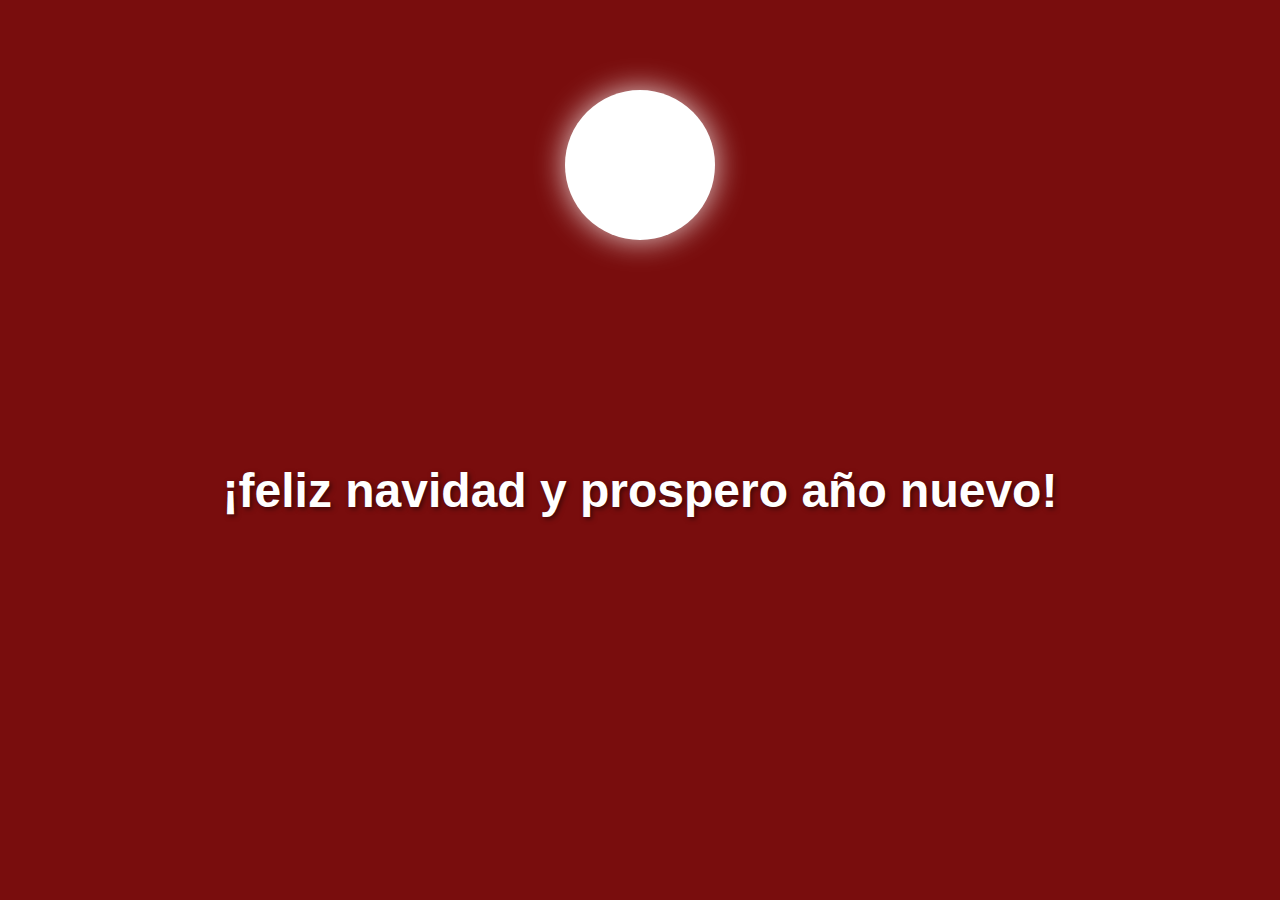
==== postal.html @ 4e354c57 "Add files via upload" ====
<!DOCTYPE html>
<html lang="en">
<head>
    <meta charset="UTF-8">
    <meta name="viewport" content="width=device-width, initial-scale=1.0">
    <meta name="author" content="Diego L."> 
    <meta name="fecha" content="10/12/2024">
    <meta name="proyecto/reto" content="Web-0">
    <meta name="keywords" content="naturaleza, montes">
    <title>POSTAL</title>
    <link rel="stylesheet" href="estilos.css">
    <link rel="icon" href="imagenes/descarga.jpg" type="image/x-icon">
</head>
<body>
    <div class="container">
        <div class="moon"></div>
        <div class="sleigh"></div>
        <h1>¡feliz navidad y prospero año nuevo!</h1>
        <div class="imagen">
            <img src="imagenes/images-removebg-preview.png" alt="">
        </div>
        <!-- Copos de nieve -->
        <div class="snow">
            <!-- Crear múltiples copos manualmente -->
            <div class="snowflake"></div>
            <div class="snowflake"></div>
            <div class="snowflake"></div>
            <div class="snowflake"></div>
            <div class="snowflake"></div>
            <div class="snowflake"></div>
            <div class="snowflake"></div>
            <div class="snowflake"></div>
            <div class="snowflake"></div>
            <div class="snowflake"></div>
            <div class="snowflake"></div>
            <div class="snowflake"></div>
            <div class="snowflake"></div>
            <div class="snowflake"></div>
            <div class="snowflake"></div>
            <div class="snowflake"></div>
            <div class="snowflake"></div>
            <div class="snowflake"></div>
            <div class="snowflake"></div>
            <div class="snowflake"></div>
            <!-- Puedes copiar y pegar más si es necesario -->
        </div>
    </div>
</body>
---- estilos.css ----
/* Estilo general */
body, html {
    margin: 0;
    padding: 0;
    overflow: hidden;
    font-family: 'Arial', sans-serif;
    background-color:rgb(121, 13, 13); /* Fondo rojo */
}

/* Fondo general */
.container {
    position: relative;
    height: 100vh;
    width: 100vw;
    display: flex;
    flex-direction: column;
    justify-content: center;
    align-items: center;
    overflow: hidden;
}

.moon {
    position: absolute;
    top: 10%;
    left: 50%;
    transform: translateX(-50%);
    width: 150px;
    height: 150px;
    background-color: #fff;
    border-radius: 50%;
    box-shadow: 0 0 30px rgba(255, 255, 255, 0.8);
}

.sleigh {
    position: absolute;
    top: 25%;
    left: 20%;
    width: 200px;
    height: 100px;
    background-size: contain;
}

h1 {
    text-align: center;
    height: 30%;
    position: absolute;
    bottom: 15%;
    color: white;
    font-size: 3rem;
    text-shadow: 2px 2px 5px rgba(0, 0, 0, 0.5);
}

/* Estilo de los copos de nieve */
.snow {
    position: absolute;
    top: 0;
    left: 0;
    width: 100%;
    height: 100%;
    pointer-events: none;
    overflow: hidden;
}

.snowflake {
    position: absolute;
    top: -10%;
    width: 8px;
    height: 8px;
    background-color: white;
    border-radius: 50%;
    opacity: 0.8;
    animation: fall infinite linear;
}

/* Copos de nieve animados con duraciones diferentes */
.snowflake:nth-child(1) {
    left: 10%;
    animation-duration: 5s;
    animation-delay: 0s;
}
.snowflake:nth-child(2) {
    left: 25%;
    animation-duration: 6s;
    animation-delay: 1s;
}
.snowflake:nth-child(3) {
    left: 40%;
    animation-duration: 4s;
    animation-delay: 0.5s;
}
.snowflake:nth-child(4) {
    left: 55%;
    animation-duration: 7s;
    animation-delay: 2s;
}
.snowflake:nth-child(5) {
    left: 70%;
    animation-duration: 5s;
    animation-delay: 1.5s;
}
.snowflake:nth-child(6) {
    left: 85%;
    animation-duration: 6s;
    animation-delay: 0.2s;
}
.snowflake:nth-child(7) {
    left: 15%;
    animation-duration: 8s;
    animation-delay: 1.8s;
}
.snowflake:nth-child(8) {
    left: 35%;
    animation-duration: 5.5s;
    animation-delay: 0.4s;
}
.snowflake:nth-child(9) {
    left: 60%;
    animation-duration: 4.5s;
    animation-delay: 1.2s;
}
.snowflake:nth-child(10) {
    left: 90%;
    animation-duration: 6.5s;
    animation-delay: 0.7s;
}

/* Animación de caída */
@keyframes fall {
    0% {
        transform: translateY(0) rotate(0deg);
        opacity: 1;
    }
    100% {
        transform: translateY(100vh) rotate(360deg);
        opacity: 0;
    }
}
.boton{
    font-size: 50px; 
    padding: 50px 80px; 
    border-radius: 20px; 
    background-color: #007BFF; 
    color: white; 
    border: solid black 2px; 
}
button{
    font-size: 50px; 
    padding: 50px 80px; 
    border-radius: 20px; 
    color: rgb(0, 0, 0); 
    border: solid black 2px; 
    cursor: pointer; 
}
.imagen{
    transform: translate(-1%, -150%) scale(2.5); 
    z-index: 2; 
    position: absolute

}
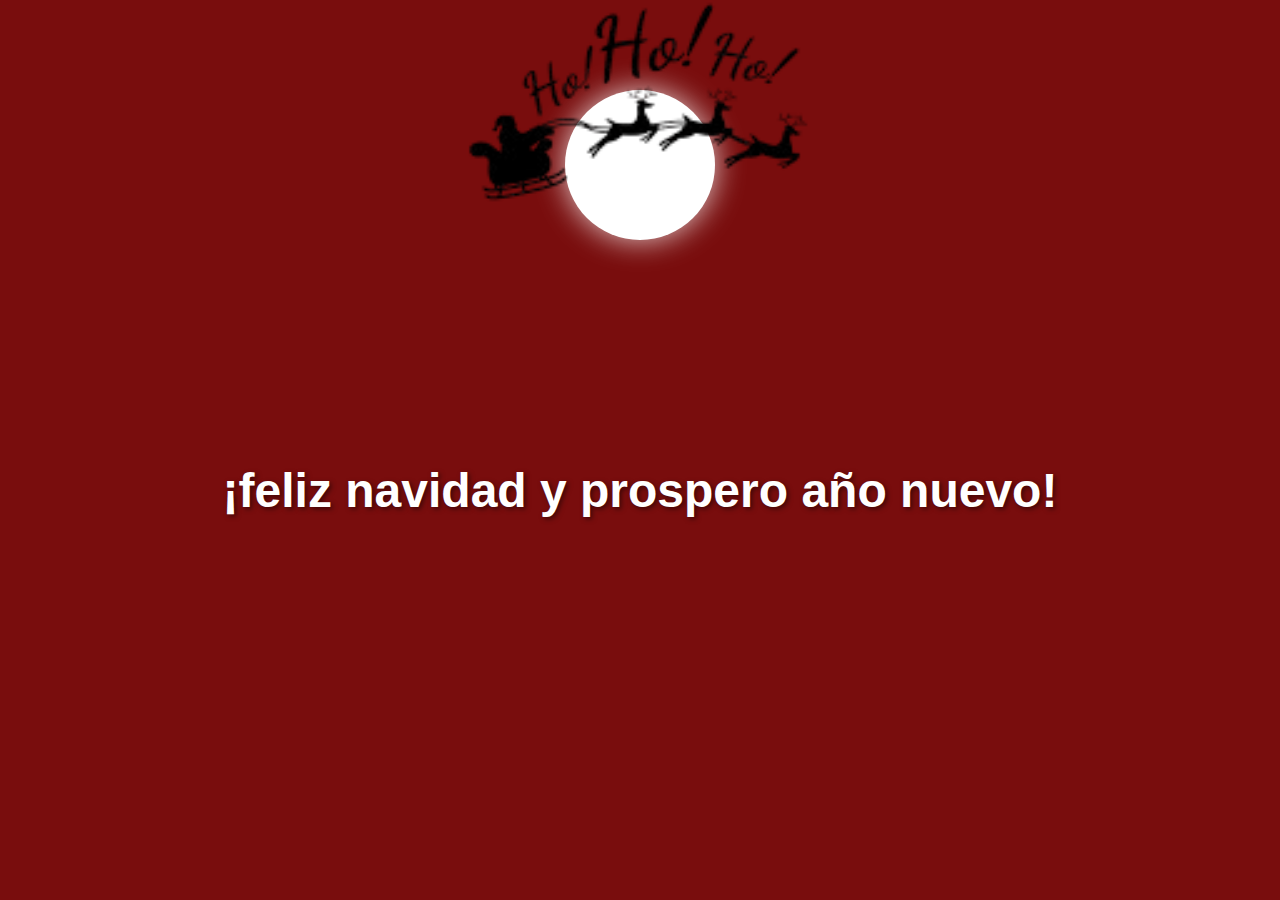
==== commit 6ef5c352: "postal.html" ====
--- a/postal.html
+++ b/postal.html
@@ -9,7 +9,7 @@
     <meta name="keywords" content="naturaleza, montes">
     <title>POSTAL</title>
     <link rel="stylesheet" href="estilos.css">
-    <link rel="icon" href="imagenes/descarga.jpg" type="image/x-icon">
+    <link rel="icon" href="descarga.jpg" type="image/x-icon">
 </head>
 <body>
     <div class="container">
@@ -17,7 +17,7 @@
         <div class="sleigh"></div>
         <h1>¡feliz navidad y prospero año nuevo!</h1>
         <div class="imagen">
-            <img src="imagenes/images-removebg-preview.png" alt="">
+            <img src="images-removebg-preview.png" alt="">
         </div>
         <!-- Copos de nieve -->
         <div class="snow">
@@ -45,4 +45,4 @@
             <!-- Puedes copiar y pegar más si es necesario -->
         </div>
     </div>
-</body>+</body>
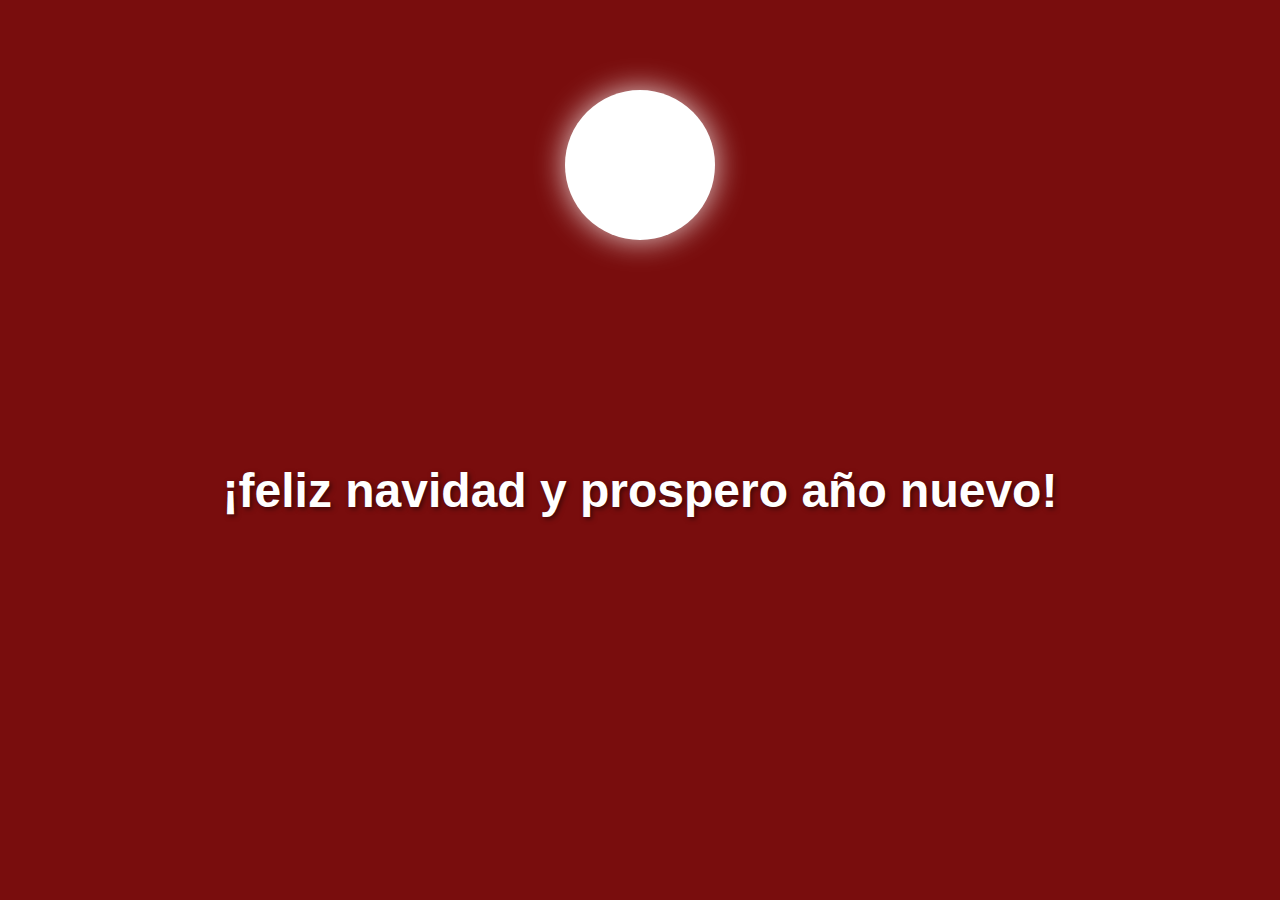
==== commit cf6c49f0: "Add files via upload" ====
--- a/postal.html
+++ b/postal.html
@@ -9,7 +9,7 @@
     <meta name="keywords" content="naturaleza, montes">
     <title>POSTAL</title>
     <link rel="stylesheet" href="estilos.css">
-    <link rel="icon" href="descarga.jpg" type="image/x-icon">
+    <link rel="icon" href="imagenes/descarga.jpg" type="image/x-icon">
 </head>
 <body>
     <div class="container">
@@ -17,7 +17,7 @@
         <div class="sleigh"></div>
         <h1>¡feliz navidad y prospero año nuevo!</h1>
         <div class="imagen">
-            <img src="images-removebg-preview.png" alt="">
+            <img src="imagenes/images-removebg-preview.png" alt="">
         </div>
         <!-- Copos de nieve -->
         <div class="snow">
@@ -45,4 +45,4 @@
             <!-- Puedes copiar y pegar más si es necesario -->
         </div>
     </div>
-</body>
+</body>--- a/estilos.css
+++ b/estilos.css
@@ -152,8 +152,13 @@
     cursor: pointer; 
 }
 .imagen{
-    transform: translate(-1%, -150%) scale(2.5); 
+    /* transform: translate(-1%, -150%) scale(2);  */
     z-index: 2; 
-    position: absolute
-
+    position: absolute;
+    animation: bounce ease 1s infinite;
+}
+@keyframes bounce{
+    0% { transform: translateY(-350px) scale(2); }
+    50% { transform: translateY(-400px) scale(2); }
+    100% { transform: translateY(-350px) scale(2); }
 }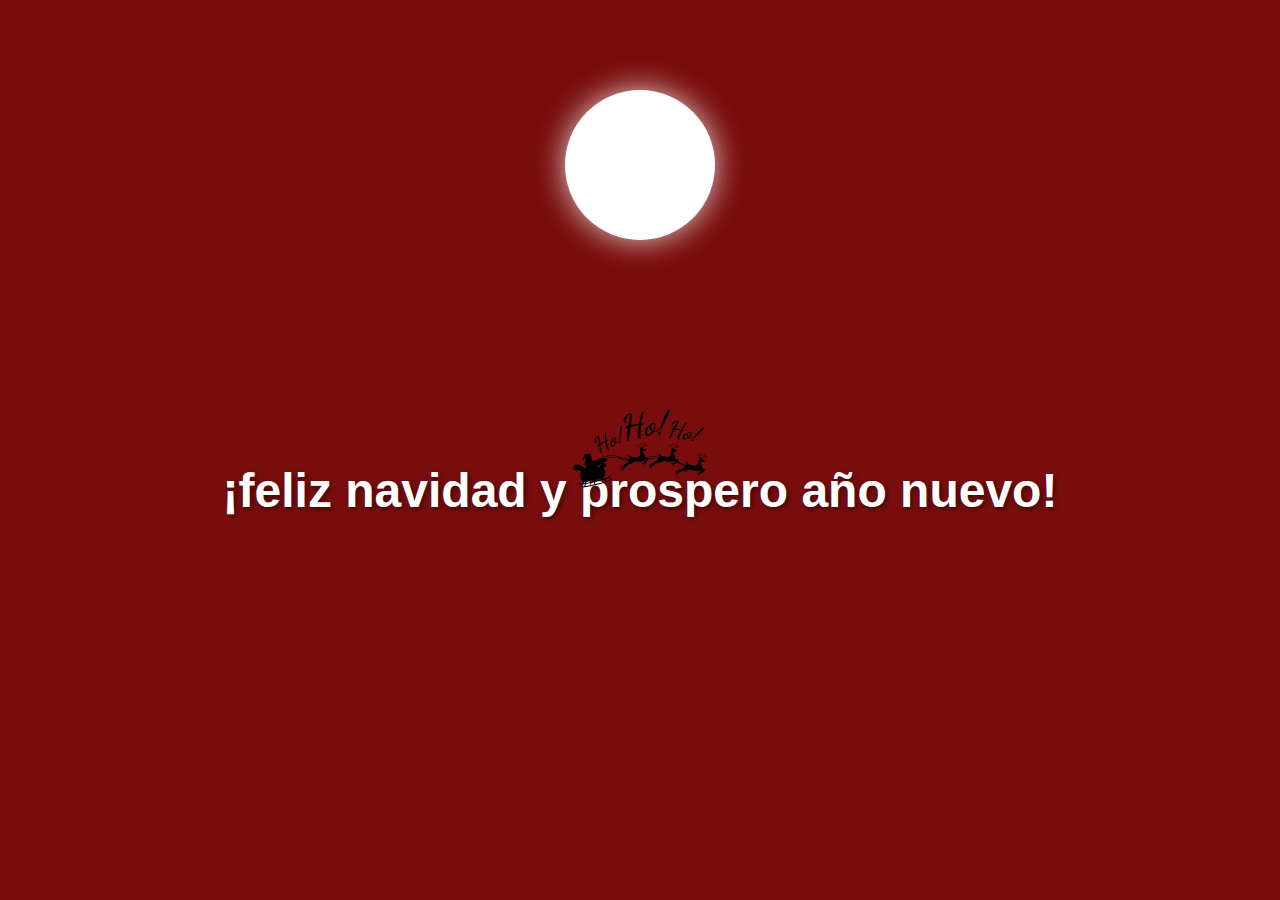
==== commit e6b726d1: "postal.html" ====
--- a/postal.html
+++ b/postal.html
@@ -9,7 +9,7 @@
     <meta name="keywords" content="naturaleza, montes">
     <title>POSTAL</title>
     <link rel="stylesheet" href="estilos.css">
-    <link rel="icon" href="imagenes/descarga.jpg" type="image/x-icon">
+    <link rel="icon" href="descarga.jpg" type="image/x-icon">
 </head>
 <body>
     <div class="container">
@@ -17,7 +17,7 @@
         <div class="sleigh"></div>
         <h1>¡feliz navidad y prospero año nuevo!</h1>
         <div class="imagen">
-            <img src="imagenes/images-removebg-preview.png" alt="">
+            <img src="images-removebg-preview.png" alt="">
         </div>
         <!-- Copos de nieve -->
         <div class="snow">
@@ -45,4 +45,4 @@
             <!-- Puedes copiar y pegar más si es necesario -->
         </div>
     </div>
-</body>+</body>
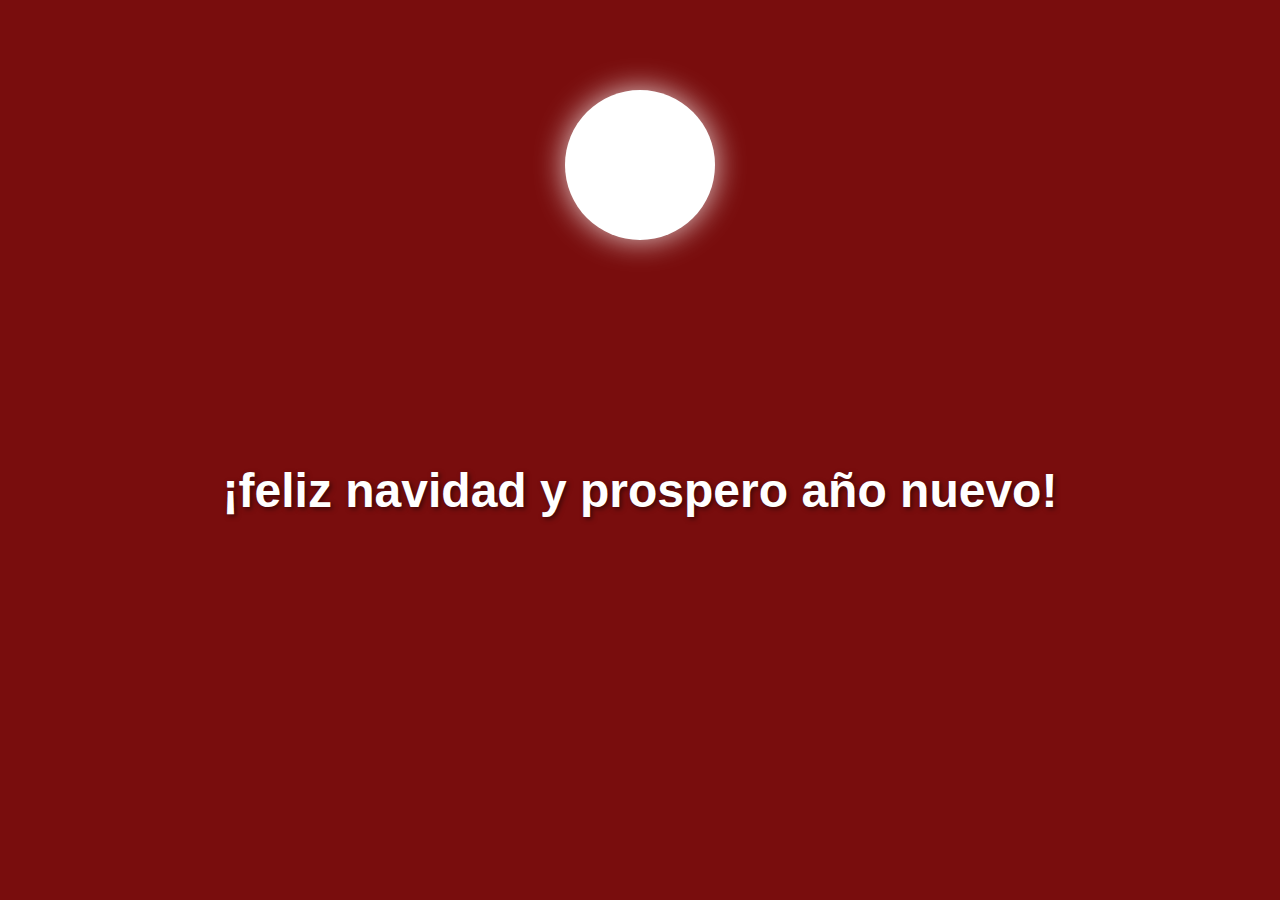
==== commit 588d9d15: "Add files via upload" ====
--- a/postal.html
+++ b/postal.html
@@ -9,7 +9,7 @@
     <meta name="keywords" content="naturaleza, montes">
     <title>POSTAL</title>
     <link rel="stylesheet" href="estilos.css">
-    <link rel="icon" href="descarga.jpg" type="image/x-icon">
+    <link rel="icon" href="imagenes/descarga.jpg" type="image/x-icon">
 </head>
 <body>
     <div class="container">
@@ -17,7 +17,7 @@
         <div class="sleigh"></div>
         <h1>¡feliz navidad y prospero año nuevo!</h1>
         <div class="imagen">
-            <img src="images-removebg-preview.png" alt="">
+            <img src="imagenes/images-removebg-preview.png" alt="">
         </div>
         <!-- Copos de nieve -->
         <div class="snow">
@@ -45,4 +45,4 @@
             <!-- Puedes copiar y pegar más si es necesario -->
         </div>
     </div>
-</body>
+</body>--- a/estilos.css
+++ b/estilos.css
@@ -158,7 +158,7 @@
     animation: bounce ease 1s infinite;
 }
 @keyframes bounce{
-    0% { transform: translateY(-350px) scale(2); }
-    50% { transform: translateY(-400px) scale(2); }
-    100% { transform: translateY(-350px) scale(2); }
+    0% { transform: translateY(-200px) scale(2); }
+    50% { transform: translateY(-250px) scale(2); }
+    100% { transform: translateY(-200px) scale(2); }
 }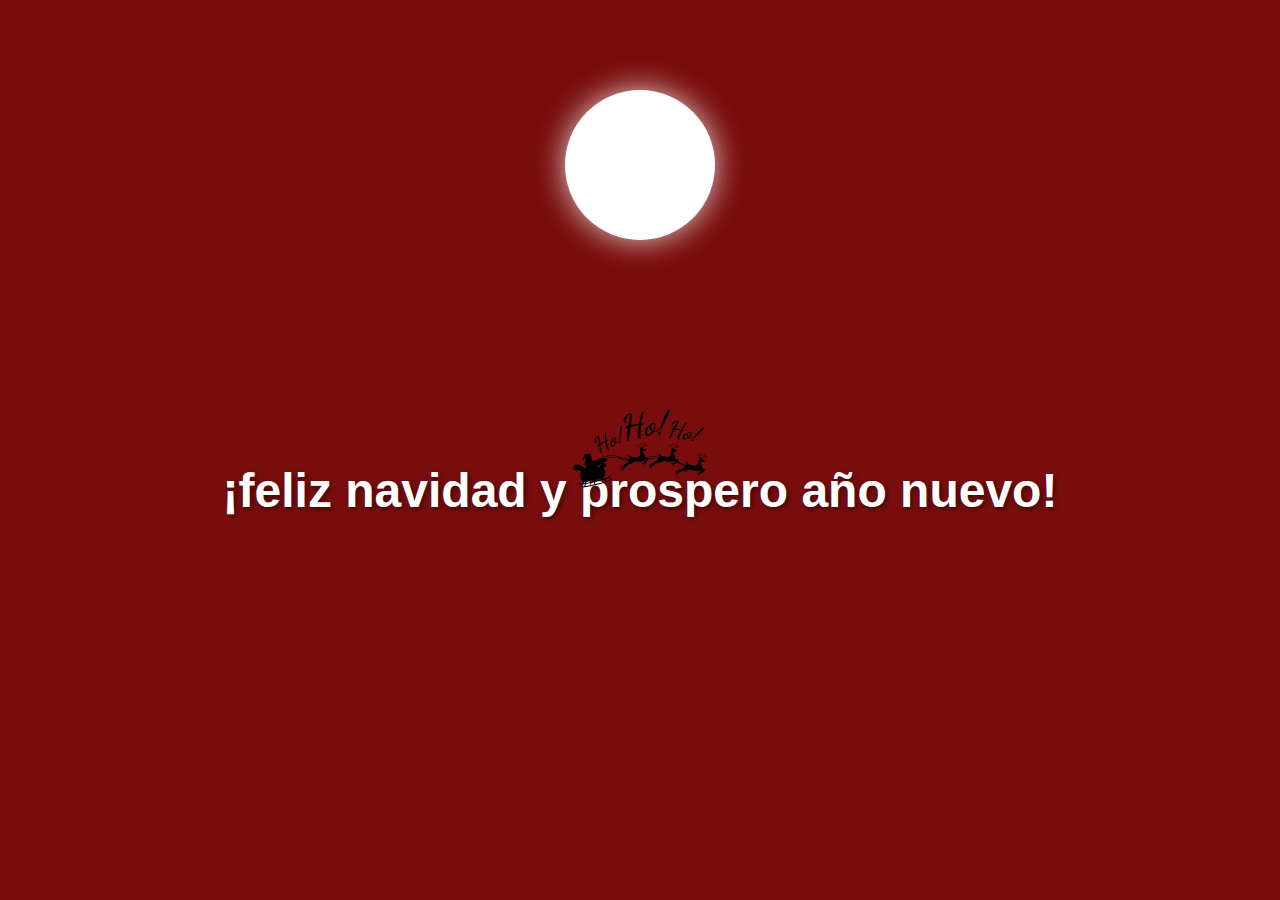
==== commit c557d913: "postal.html" ====
--- a/postal.html
+++ b/postal.html
@@ -9,7 +9,7 @@
     <meta name="keywords" content="naturaleza, montes">
     <title>POSTAL</title>
     <link rel="stylesheet" href="estilos.css">
-    <link rel="icon" href="imagenes/descarga.jpg" type="image/x-icon">
+    <link rel="icon" href="descarga.jpg" type="image/x-icon">
 </head>
 <body>
     <div class="container">
@@ -17,7 +17,7 @@
         <div class="sleigh"></div>
         <h1>¡feliz navidad y prospero año nuevo!</h1>
         <div class="imagen">
-            <img src="imagenes/images-removebg-preview.png" alt="">
+            <img src="images-removebg-preview.png" alt="">
         </div>
         <!-- Copos de nieve -->
         <div class="snow">
@@ -45,4 +45,4 @@
             <!-- Puedes copiar y pegar más si es necesario -->
         </div>
     </div>
-</body>+</body>
